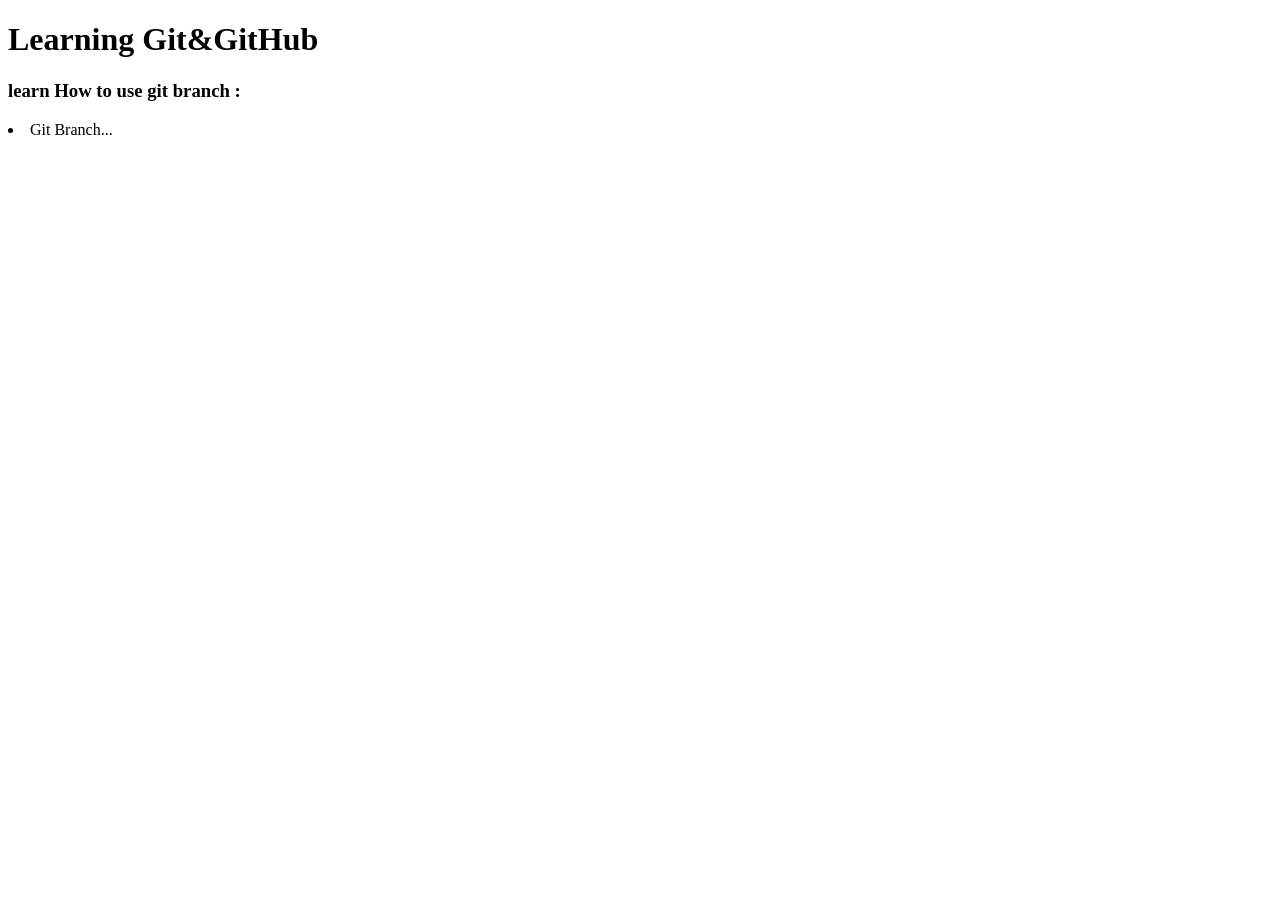
==== index.html @ 646a42db "Create login page UI" ====
<!DOCTYPE html>
<html lang="en">
<head>
    <meta charset="UTF-8">
    <meta name="viewport" content="width=device-width, initial-scale=1.0">
    <title>Document</title>
</head>
<body>
    <h1>Learning Git&GitHub</h1>
    <div>
        <h3>learn How to use git branch :</h3>
        <li>Git Branch...</li>
    </div>    
</body>
</html>
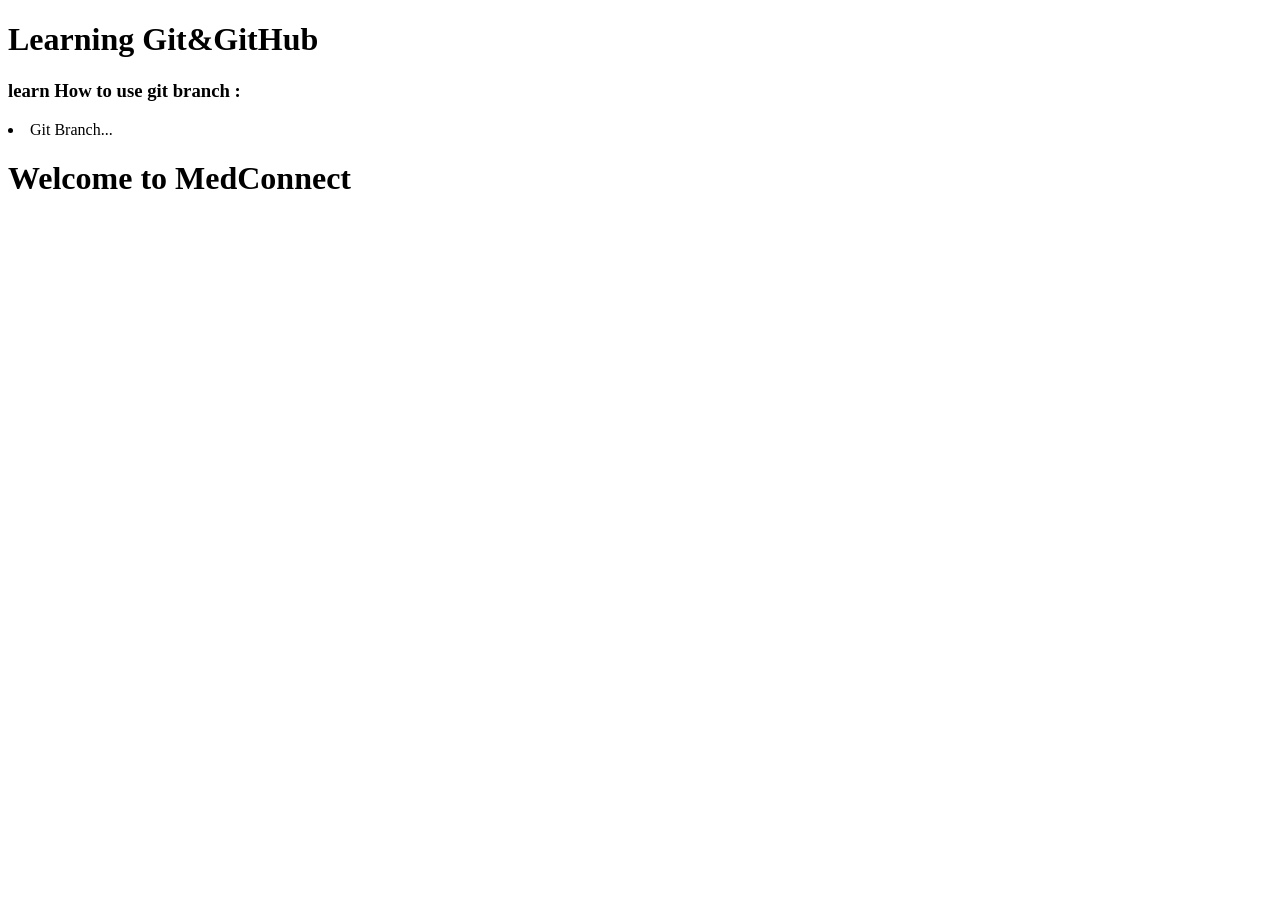
==== commit af063451: "Improve title" ====
--- a/index.html
+++ b/index.html
@@ -8,8 +8,9 @@
 <body>
     <h1>Learning Git&GitHub</h1>
     <div>
-        <h3>learn How to use git branch :</h3>
+        <h3 class="git">learn How to use git branch :</h3>
         <li>Git Branch...</li>
+        <h1>Welcome to MedConnect</h1>
     </div>    
 </body>
 </html>
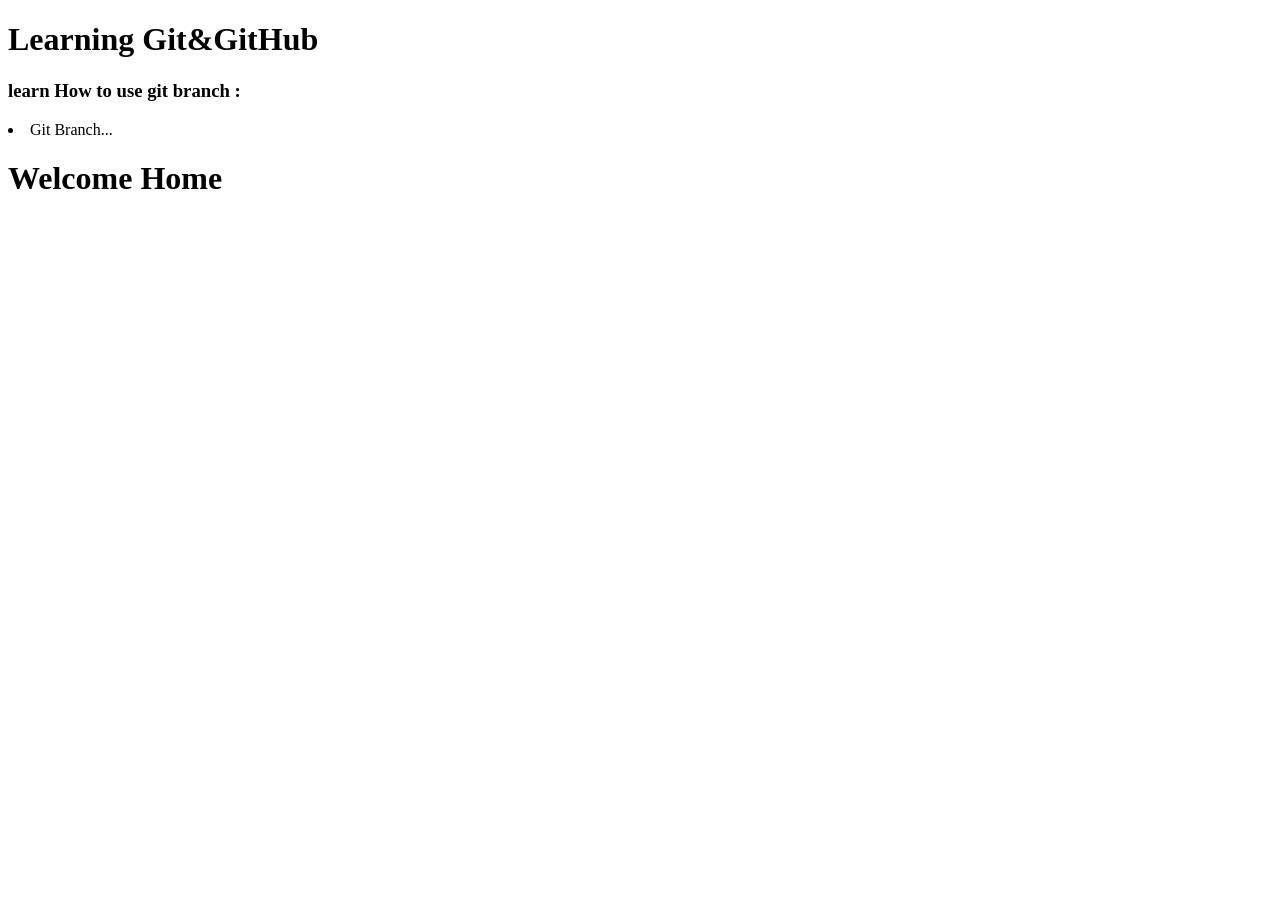
==== commit a52af9ce: "Change title" ====
--- a/index.html
+++ b/index.html
@@ -10,7 +10,7 @@
     <div>
         <h3 class="git">learn How to use git branch :</h3>
         <li>Git Branch...</li>
-        <h1>Welcome to MedConnect</h1>
+        <h1>Welcome Home</h1>
     </div>    
 </body>
 </html>
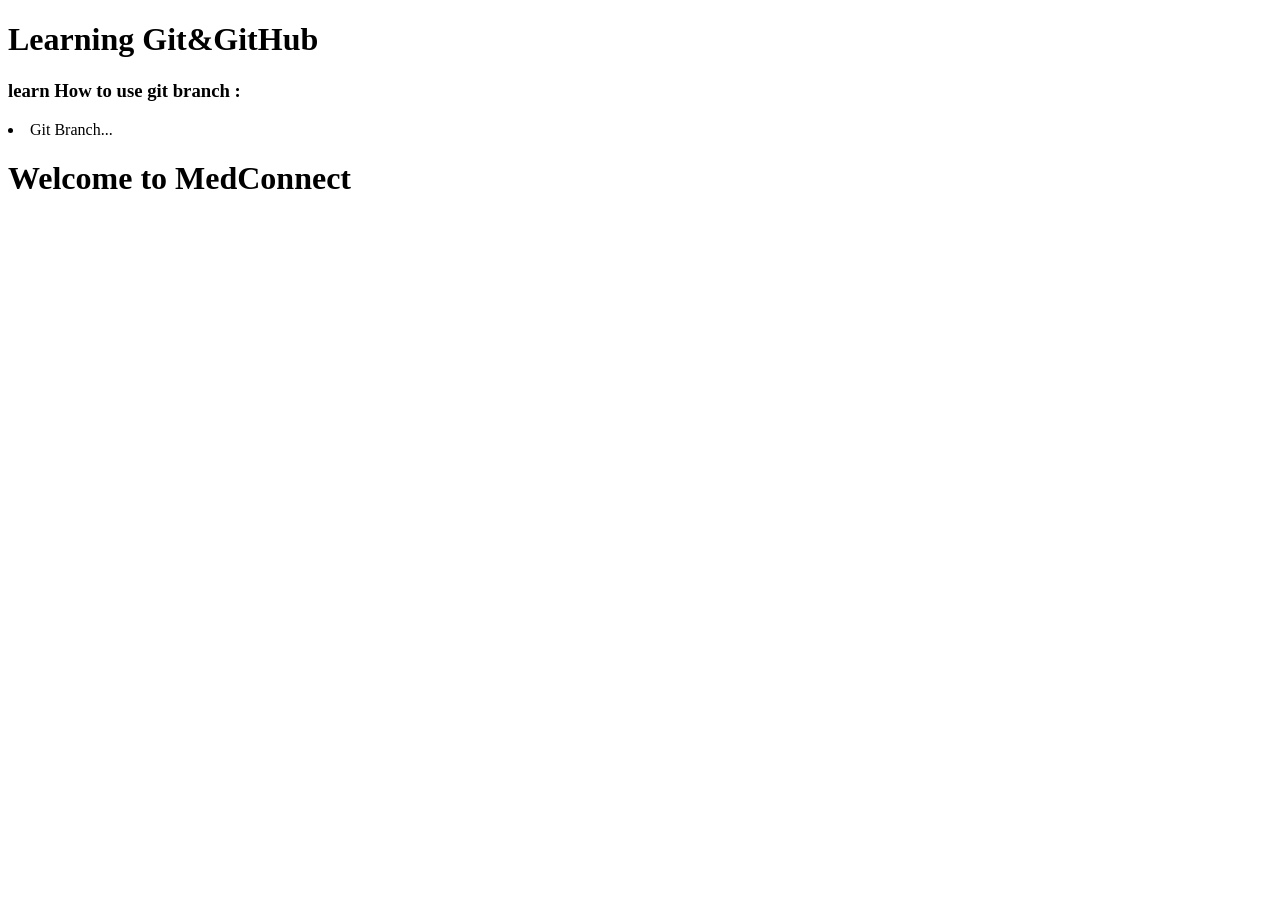
==== commit 194c5793: "Resolve merge conflict" ====
--- a/index.html
+++ b/index.html
@@ -10,7 +10,9 @@
     <div>
         <h3 class="git">learn How to use git branch :</h3>
         <li>Git Branch...</li>
-        <h1>Welcome Home</h1>
+
+        <h1>Welcome to MedConnect</h1>
+
     </div>    
 </body>
 </html>
